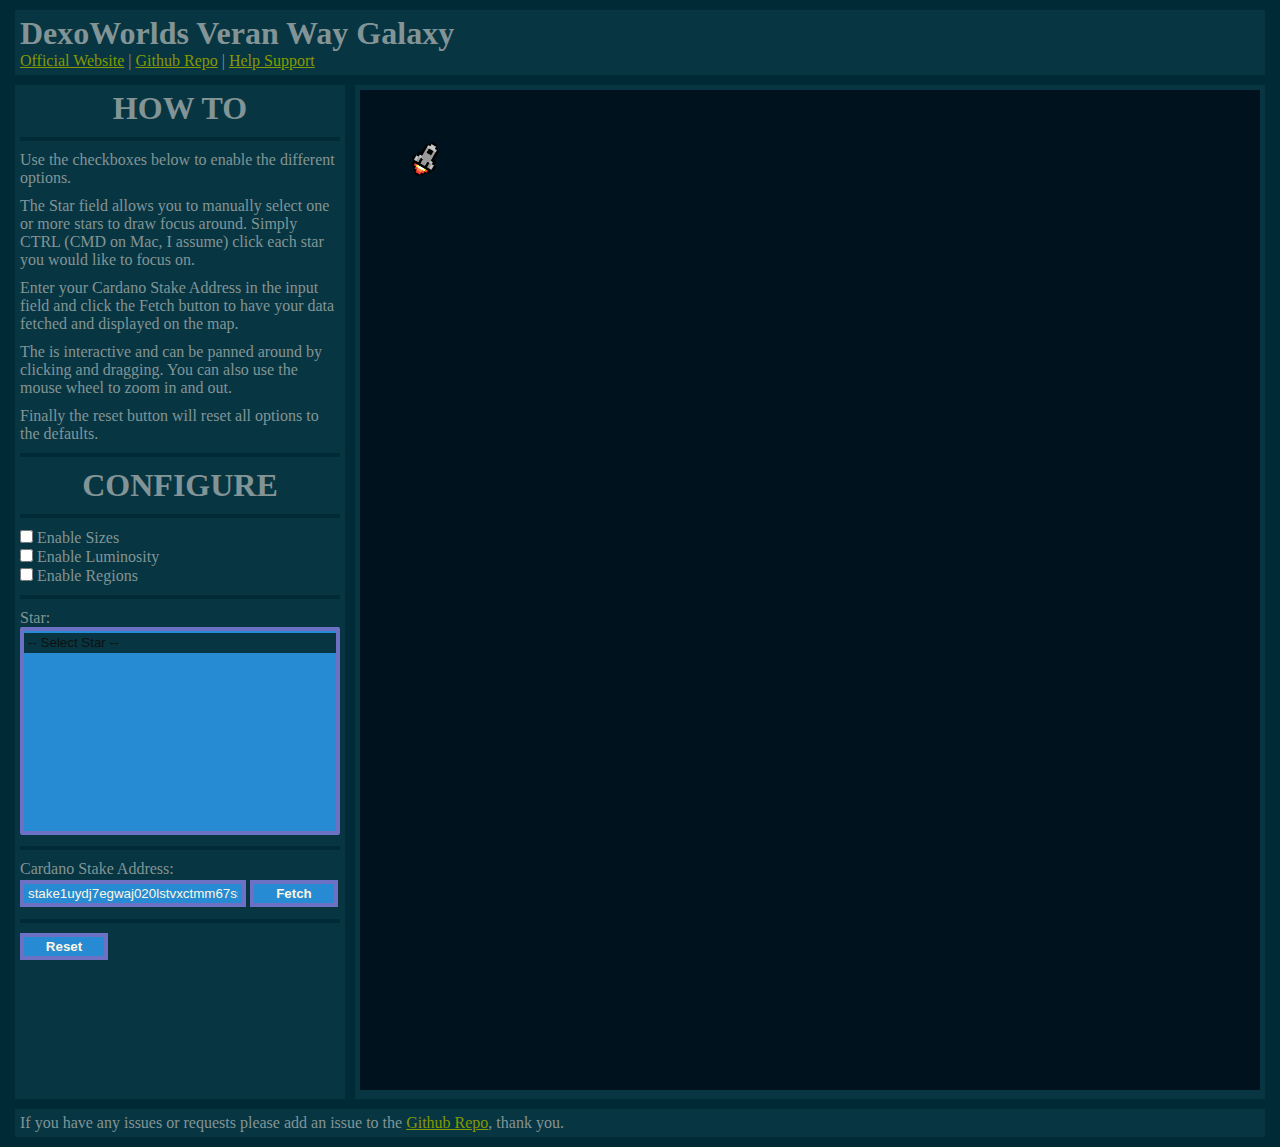
==== static/html/index.html @ 62ce7412 "Setup a cache for the stake id to not hit blockfrost as much" ====
<!DOCTYPE html>
<html>

<head>
	<meta charset="UTF-8">
	<title>DexoWorlds Veran Way Galaxy - Map</title>
	<link rel="shortcut icon" type="image/x-icon" href="/static/images/favicon.ico" />
	<link rel="stylesheet" type="text/css" href="/static/css/main.css">
</head>

<body>
	<header>
		<section>
			<h1>DexoWorlds Veran Way Galaxy</h1>
			<p>
				<a href="https://dexoworlds.com" target="_blank">Official Website</a> |
				<a href="https://github.com/nalum/dexo-map" target="_blank">Github Repo</a> |
				<a href="https://github.com/Nalum/dexo-map/blob/main/ada-address.pdf" target="_blank">Help Support</a>
			</p>
		</section>
	</header>

	<main>
		<section id="data">
			<h1>HOW TO</h1>
			<hr />
			<p>
				Use the checkboxes below to enable the different options.
			</p>
			<p>
				The Star field allows you to manually select one or more stars to draw focus around.
				Simply CTRL (CMD on Mac, I assume) click each star you would like to focus on.
			</p>
			<p>
				Enter your Cardano Stake Address in the input field and click the Fetch button
				to have your data fetched and displayed on the map.
			</p>
			<p>
				The is interactive and can be panned around by clicking and dragging.
				You can also use the mouse wheel to zoom in and out.
			</p>
			<p>
				Finally the reset button will reset all options to the defaults.
			</p>
			<hr />
			<h1>CONFIGURE</h1>
			<hr />
			<input type="checkbox" id="size" name="size" onclick="draw();" />
			<label for="size">Enable Sizes</label>
			<br />
			<input type="checkbox" id="alpha" name="alpha" onclick="draw();" />
			<label for="alpha">Enable Luminosity</label>
			<br />
			<input type="checkbox" id="regions" name="regions" onclick="draw();" />
			<label for="regions">Enable Regions</label>
			<br />
			<hr />
			<label for="star">Star:</label>
			<br />
			<select id="star" name="star" size="10" multiple onchange="draw();">
				<option selected value="0">-- Select Star --</option>
			</select>
			<br />
			<hr />
			<label for="stake-address">Cardano Stake Address:</label>
			<input type="text" id="stake-address" name="stake-address" value="stake1uydj7egwaj020lstvxctmm67ssyfkxpdcg8tqpsm9f5heug8n0gdz" />
			<button id="fetch-dexo" onclick="getStakeDexo(document.getElementById('stake-address').value);">Fetch</button>
			<br />
			<hr />
			<button id="reset" onclick="reset();">Reset</button>
		</section>
		<section id="map"><canvas id="galaxy" width="900" height="1000"></canvas></section>
	</main>

	<footer>
		<section>
			<p>
				If you have any issues or requests please add an issue to the
				<a href="https://github.com/nalum/dexo-map" target="_blank">Github Repo</a>, thank you.
			</p>
		</section>
	</footer>

	<script type="text/javascript" src="/static/javascript/main.js"></script>
</body>

</html>
---- static/css/main.css ----
/**
$base03:    #002b36;
$base02:    #073642;
$base01:    #586e75;
$base00:    #657b83;
$base0:     #839496;
$base1:     #93a1a1;
$base2:     #eee8d5;
$base3:     #fdf6e3;
$yellow:    #b58900;
$orange:    #cb4b16;
$red:       #dc322f;
$magenta:   #d33682;
$violet:    #6c71c4;
$blue:      #268bd2;
$cyan:      #2aa198;
$green:     #859900;
**/
html * {
	margin: 0;
	padding: 0;
}

::selection, ::-moz-selection {
	color: #859900;
	background-color: #002b36;
}

body {
	margin: 10px;
	background-color: #002b36;
	color: #839496;
}

a {
	color: #859900;
}

header,
main,
footer {
	width: 1250px;
	margin: 0 auto;
}

header section,
footer section {
	background-color: #073642;
	padding: 5px;
}

main {
	margin: 10px auto;
	display: grid;
	grid-template-columns: 2;
	gap: 10px;
	grid-auto-rows: minmax(100px, auto);
}

main section {
	background-color: #073642;
	padding: 5px;
}

main section#data {
	grid-column: 1;
}

main section#data hr {
	margin: 10px 0px;
	border: 2px solid #002b36;
}

main section#data h1 {
	text-align: center;
}

main section#data p {
	margin: 10px 0px;
}

main section#data button {
	background-color: #268bd2;
	border: 4px solid #6c71c4;
	color: #fdf6e3;
	padding: 2px 4px;
	cursor: pointer;
	font-weight: bolder;
	width: 88px;
}

main section#data button:disabled {
	background-color: #002b36;
	color: #dc322f;
	cursor: wait;
}

main section#data select {
	width: 100%;
}

main section#data select,
main section#data input {
	background-color: #268bd2;
	border: 4px solid #6c71c4;
	color: #fdf6e3;
}

main section#data select option,
main section#data input {
	background-color: #268bd2;
	padding: 2px 4px;
	margin: 2px 0px;
}

main section#data input#stake-address {
	width: 210px;
}

main section#data select option {
	background-color: #073642;
	cursor: pointer;
}

main section#map {
	grid-column: 2;
	width: 900px;
}

main section#map:before {
	content: "";
	position: absolute;
	width: 25px;
	height: 50px;
	margin: 50px;
	z-index: 1;
	background-image: url(/static/images/rocket.webp);
	background-repeat: no-repeat;
	background-size: 25px;
	-webkit-transform: rotate(30deg);
	-moz-transform: rotate(30deg);
	-ms-transform: rotate(30deg);
	-o-transform: rotate(30deg);
	transform: rotate(30deg);
}

main section#map canvas#galaxy {
	background-color: #00121D;
	margin: 0 auto;
	cursor: grab;
}
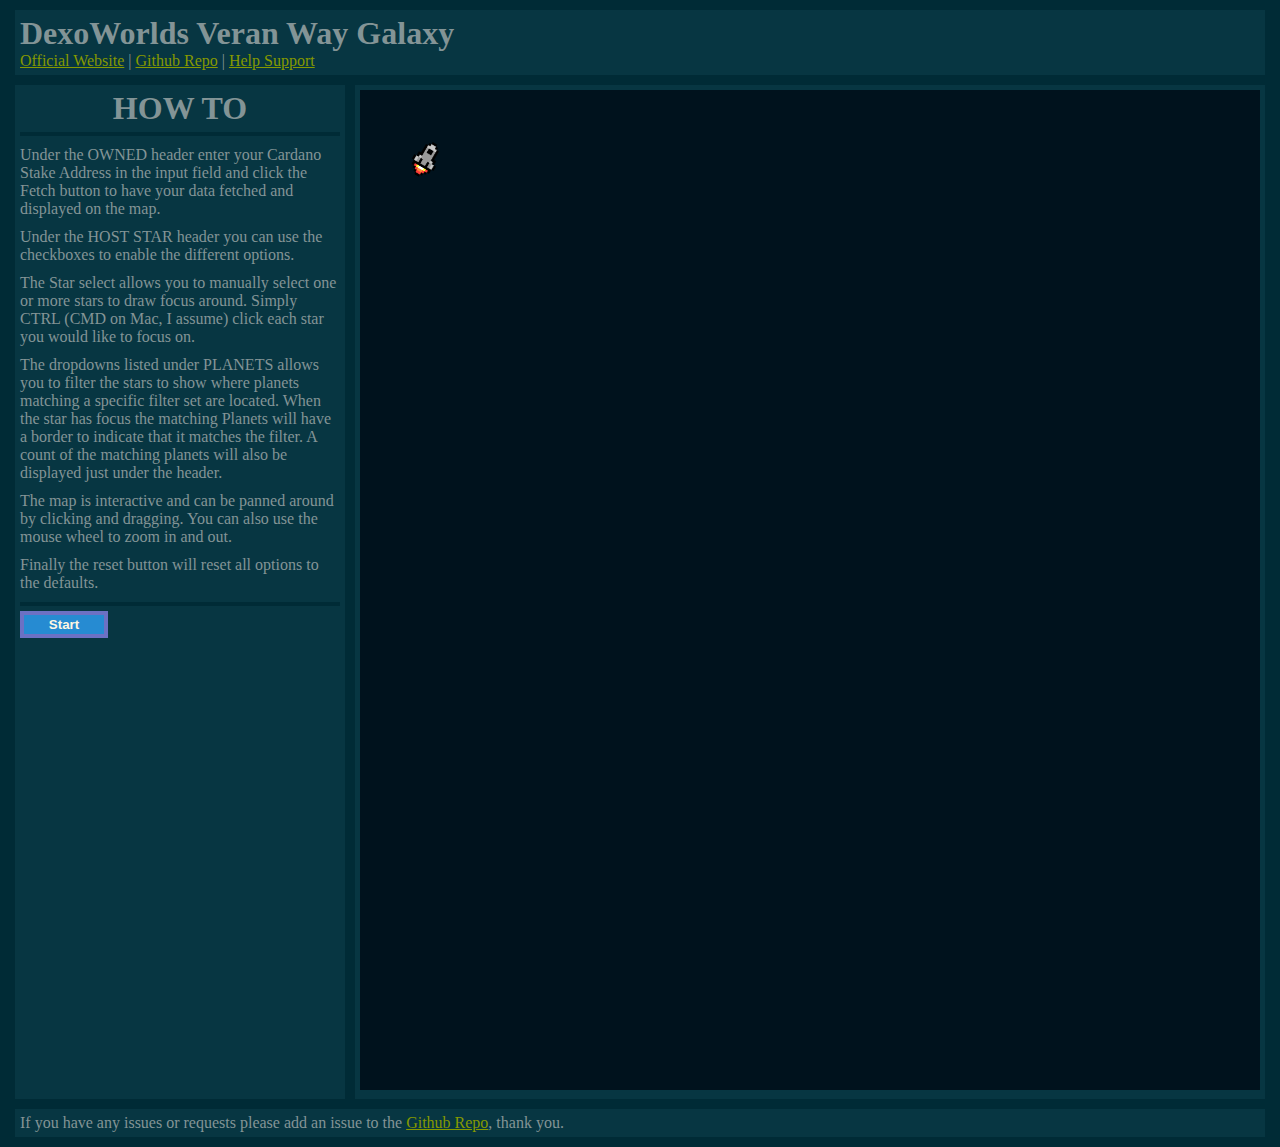
==== commit e5d38e84: "Setup planet filtering" ====
--- a/static/html/index.html
+++ b/static/html/index.html
@@ -22,52 +22,99 @@
 
 	<main>
 		<section id="data">
-			<h1>HOW TO</h1>
-			<hr />
-			<p>
-				Use the checkboxes below to enable the different options.
-			</p>
-			<p>
-				The Star field allows you to manually select one or more stars to draw focus around.
-				Simply CTRL (CMD on Mac, I assume) click each star you would like to focus on.
-			</p>
-			<p>
-				Enter your Cardano Stake Address in the input field and click the Fetch button
-				to have your data fetched and displayed on the map.
-			</p>
-			<p>
-				The is interactive and can be panned around by clicking and dragging.
-				You can also use the mouse wheel to zoom in and out.
-			</p>
-			<p>
-				Finally the reset button will reset all options to the defaults.
-			</p>
-			<hr />
-			<h1>CONFIGURE</h1>
-			<hr />
-			<input type="checkbox" id="size" name="size" onclick="draw();" />
-			<label for="size">Enable Sizes</label>
-			<br />
-			<input type="checkbox" id="alpha" name="alpha" onclick="draw();" />
-			<label for="alpha">Enable Luminosity</label>
-			<br />
-			<input type="checkbox" id="regions" name="regions" onclick="draw();" />
-			<label for="regions">Enable Regions</label>
-			<br />
-			<hr />
-			<label for="star">Star:</label>
-			<br />
-			<select id="star" name="star" size="10" multiple onchange="draw();">
-				<option selected value="0">-- Select Star --</option>
-			</select>
-			<br />
-			<hr />
-			<label for="stake-address">Cardano Stake Address:</label>
-			<input type="text" id="stake-address" name="stake-address" value="stake1uydj7egwaj020lstvxctmm67ssyfkxpdcg8tqpsm9f5heug8n0gdz" />
-			<button id="fetch-dexo" onclick="getStakeDexo(document.getElementById('stake-address').value);">Fetch</button>
-			<br />
-			<hr />
-			<button id="reset" onclick="reset();">Reset</button>
+			<section id="how-to">
+				<h1>HOW TO</h1>
+				<hr />
+				<p>
+					Under the OWNED header enter your Cardano Stake Address in the input field and click
+					the Fetch button to have your data fetched and displayed on the map.
+				</p>
+				<p>
+					Under the HOST STAR header you can use the checkboxes to enable the different options.
+				</p>
+				<p>
+					The Star select allows you to manually select one or more stars to draw focus around.
+					Simply CTRL (CMD on Mac, I assume) click each star you would like to focus on.
+				</p>
+				<p>
+					The dropdowns listed under PLANETS allows you to filter the stars to show where
+					planets matching a specific filter set are located. When the star has focus the
+					matching Planets will have a border to indicate that it matches the filter. A
+					count of the matching planets will also be displayed just under the header.
+				</p>
+				<p>
+					The map is interactive and can be panned around by clicking and dragging.
+					You can also use the mouse wheel to zoom in and out.
+				</p>
+				<p>
+					Finally the reset button will reset all options to the defaults.
+				</p>
+				<hr />
+				<button onclick="showHide()">Start</button>
+			</section>
+			<section id="form" class="hidden">
+				<h1>OWNED</h1>
+				<hr />
+				<label for="stake-address">Cardano Stake Address:</label>
+				<input type="text" id="stake-address" name="stake-address" value="stake1uydj7egwaj020lstvxctmm67ssyfkxpdcg8tqpsm9f5heug8n0gdz" />
+				<button id="fetch-dexo" onclick="getStakeDexo(document.getElementById('stake-address').value);">Fetch</button>
+				<hr />
+				<h1>HOST STARS</h1>
+				<hr />
+				<input type="checkbox" id="sizes" name="sizes" onclick="draw();" />
+				<label for="sizes">Enable Sizes</label>
+				<br />
+				<input type="checkbox" id="alpha" name="alpha" onclick="draw();" />
+				<label for="alpha">Enable Luminosity</label>
+				<br />
+				<input type="checkbox" id="regions" name="regions" onclick="draw();" />
+				<label for="regions">Enable Regions</label>
+				<br />
+				<label for="star">Star:</label>
+				<select id="star" name="star" size="10" multiple onchange="draw();"><option selected value="0">-- Select Star --</option></select>
+				<hr />
+				<h1>PLANETS</h1>
+				<hr />
+				<p>Matching Planets: <span id="planet_count">0</span></p>
+				<input type="checkbox" id="limit_owned" name="limit_owned" onclick="updateStarSelect();draw();" />
+				<label for="limit_owned">Limit to Owned</label>
+				<br />
+				<label for="bg_star_color">Background Star Color:</label>
+				<select id="bg_star_color" name="bg_star_color" onchange="updateStarSelect();draw();"><option selected value="0">-- Select Color --</option></select>
+				<br />
+				<label for="color">Color:</label>
+				<select id="color" name="color" onchange="updateStarSelect();draw();"><option selected value="0">-- Select Color --</option></select>
+				<br />
+				<label for="composition">Composition:</label>
+				<select id="composition" name="composition" onchange="updateStarSelect();draw();"><option selected value="0">-- Select Composition --</option></select>
+				<br />
+				<label for="large_satellites">Large Satellites:</label>
+				<select id="large_satellites" name="large_satellites" onchange="updateStarSelect();draw();"><option selected value="0">-- Select Large Satellites --</option></select>
+				<br />
+				<label for="life">Life:</label>
+				<select id="life" name="life" onchange="updateStarSelect();draw();"><option selected value="0">-- Select Life --</option></select>
+				<br />
+				<label for="planetary_position">Planetary Position:</label>
+				<select id="planetary_position" name="planetary_position" onchange="updateStarSelect();draw();"><option selected value="0">-- Select Planetary Position --</option></select>
+				<br />
+				<label for="research_impact">Research Impact:</label>
+				<select id="research_impact" name="research_impact" onchange="updateStarSelect();draw();"><option selected value="0">-- Select Research Impact --</option></select>
+				<br />
+				<label for="rings">Rings:</label>
+				<select id="rings" name="rings" onchange="updateStarSelect();draw();"><option selected value="0">-- Select Rings --</option></select>
+				<br />
+				<label for="rings_color">Rings Color:</label>
+				<select id="rings_color" name="rings_color" onchange="updateStarSelect();draw();"><option selected value="0">-- Select Rings Color --</option></select>
+				<br />
+				<label for="satellites">Satellites:</label>
+				<select id="satellites" name="satellites" onchange="updateStarSelect();draw();"><option selected value="0">-- Select Satellites --</option></select>
+				<br />
+				<label for="size">Size:</label>
+				<select id="size" name="size" onchange="updateStarSelect();draw();"><option selected value="0">-- Select Size --</option></select>
+				<hr />
+				<button id="reset" onclick="reset();">Reset</button>
+				<button onclick="showHide()">How To</button>
+			</section>
 		</section>
 		<section id="map"><canvas id="galaxy" width="900" height="1000"></canvas></section>
 	</main>
--- a/static/css/main.css
+++ b/static/css/main.css
@@ -24,6 +24,10 @@
 ::selection, ::-moz-selection {
 	color: #859900;
 	background-color: #002b36;
+}
+
+.hidden {
+	display: none;
 }
 
 body {
@@ -66,8 +70,13 @@
 	grid-column: 1;
 }
 
+main section#data section {
+	margin: 0;
+	padding: 0;
+}
+
 main section#data hr {
-	margin: 10px 0px;
+	margin: 5px 0px;
 	border: 2px solid #002b36;
 }
 
@@ -148,4 +157,8 @@
 	background-color: #00121D;
 	margin: 0 auto;
 	cursor: grab;
+}
+
+main section#map canvas#galaxy.grabbing {
+	cursor: grabbing;
 }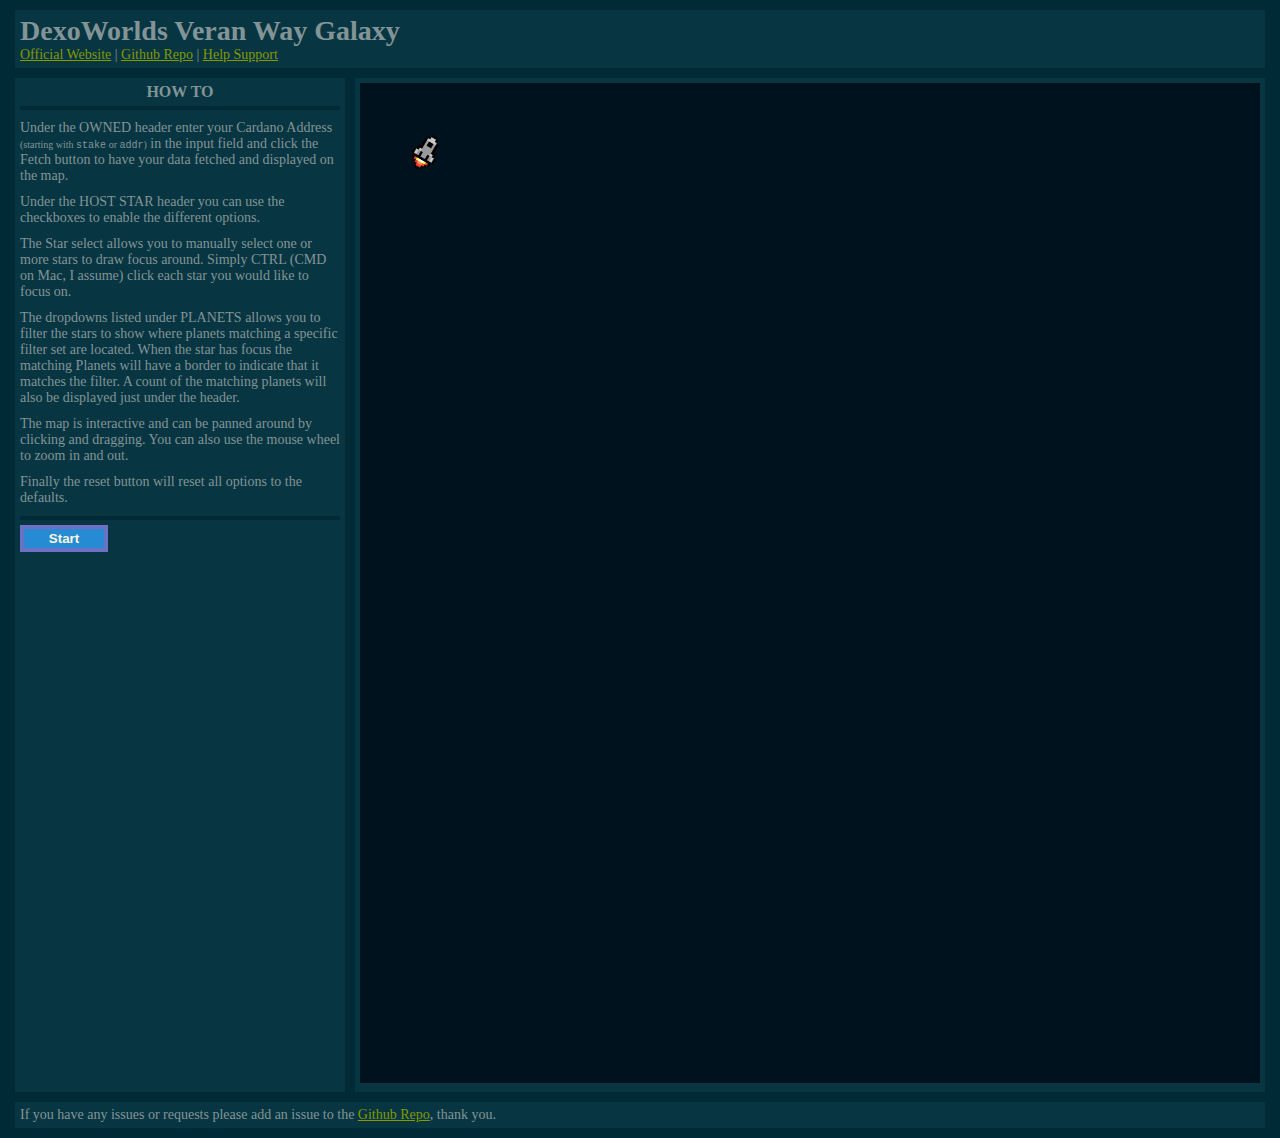
==== commit 9e0ecf7a: "Note about using either stake or addr Cardano Address and some styling updates" ====
--- a/static/html/index.html
+++ b/static/html/index.html
@@ -26,7 +26,8 @@
 				<h1>HOW TO</h1>
 				<hr />
 				<p>
-					Under the OWNED header enter your Cardano Stake Address in the input field and click
+					Under the OWNED header enter your Cardano Address <span class="note">(starting with
+					<code>stake</code> or <code>addr</code>)</span> in the input field and click
 					the Fetch button to have your data fetched and displayed on the map.
 				</p>
 				<p>
@@ -55,7 +56,7 @@
 			<section id="form" class="hidden">
 				<h1>OWNED</h1>
 				<hr />
-				<label for="stake-address">Cardano Stake Address:</label>
+				<label for="stake-address">Cardano Address: <span class="note">(starting with <code>stake</code> or <code>addr</code>)</span></label>
 				<input type="text" id="stake-address" name="stake-address" value="stake1uydj7egwaj020lstvxctmm67ssyfkxpdcg8tqpsm9f5heug8n0gdz" />
 				<button id="fetch-dexo" onclick="getStakeDexo(document.getElementById('stake-address').value);">Fetch</button>
 				<hr />
--- a/static/css/main.css
+++ b/static/css/main.css
@@ -31,9 +31,10 @@
 }
 
 body {
-	margin: 10px;
 	background-color: #002b36;
 	color: #839496;
+	font-size: 14px;
+	margin: 10px;
 }
 
 a {
@@ -75,6 +76,10 @@
 	padding: 0;
 }
 
+main section#data span.note {
+	font-size: 10px;
+}
+
 main section#data hr {
 	margin: 5px 0px;
 	border: 2px solid #002b36;
@@ -82,6 +87,7 @@
 
 main section#data h1 {
 	text-align: center;
+	font-size: 16px;
 }
 
 main section#data p {
@@ -113,6 +119,7 @@
 	background-color: #268bd2;
 	border: 4px solid #6c71c4;
 	color: #fdf6e3;
+	font-size: 12px;
 }
 
 main section#data select option,
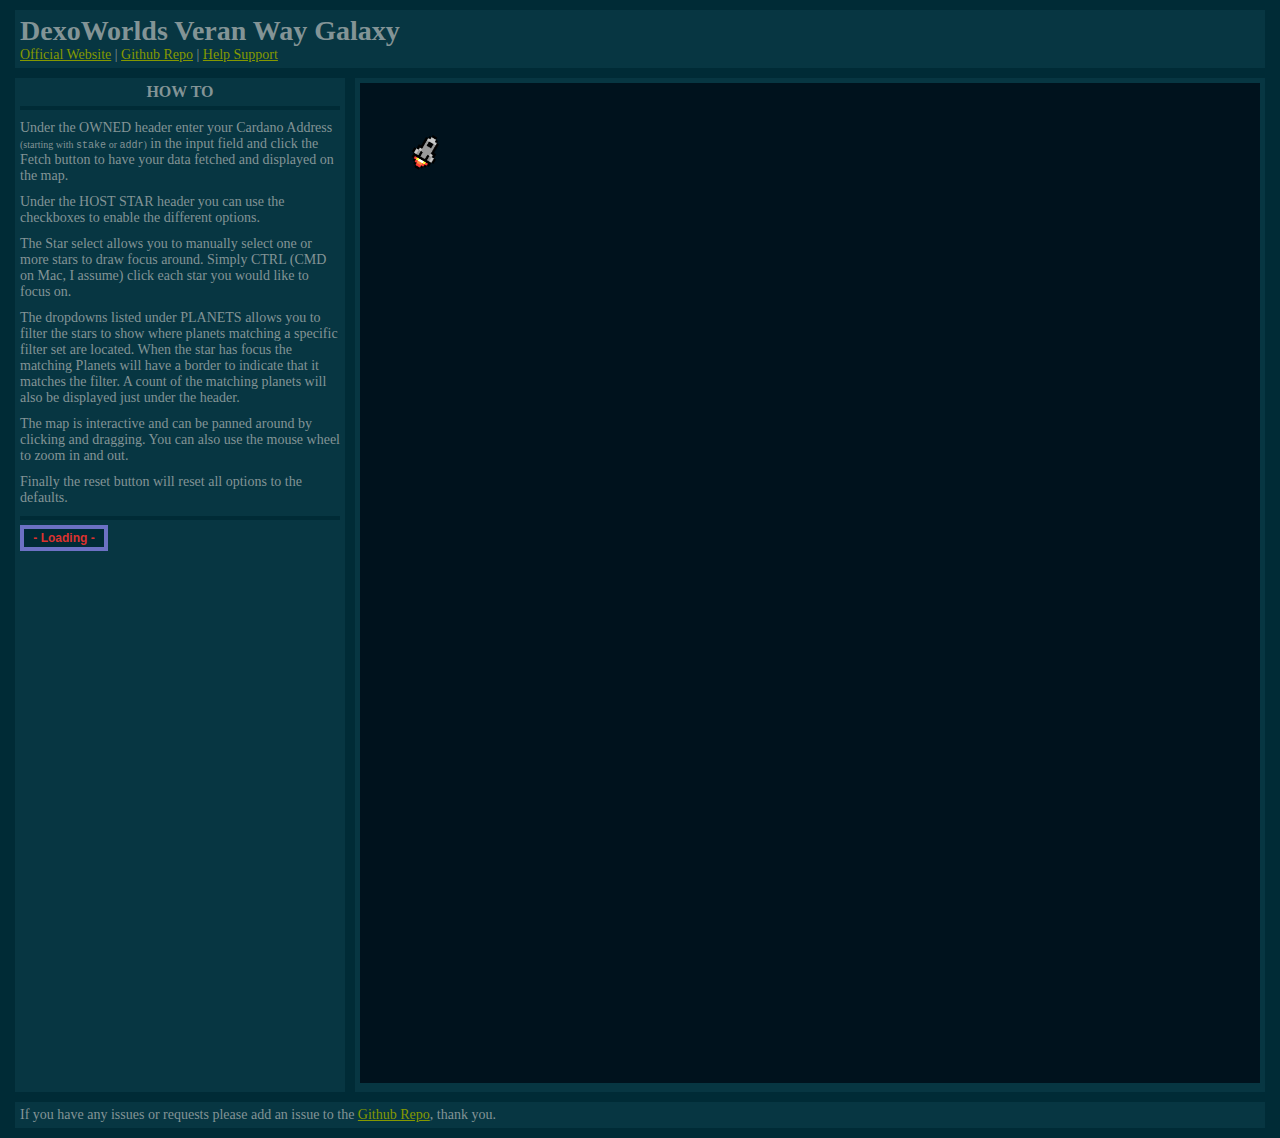
==== commit d225b377: "Small styling clean up, additional checkbox for label display and matching planet %" ====
--- a/static/html/index.html
+++ b/static/html/index.html
@@ -51,17 +51,20 @@
 					Finally the reset button will reset all options to the defaults.
 				</p>
 				<hr />
-				<button onclick="showHide()">Start</button>
+				<button disabled="true" id="start" onclick="showHide()">- Loading -</button>
 			</section>
 			<section id="form" class="hidden">
 				<h1>OWNED</h1>
 				<hr />
-				<label for="stake-address">Cardano Address: <span class="note">(starting with <code>stake</code> or <code>addr</code>)</span></label>
-				<input type="text" id="stake-address" name="stake-address" value="stake1uydj7egwaj020lstvxctmm67ssyfkxpdcg8tqpsm9f5heug8n0gdz" />
-				<button id="fetch-dexo" onclick="getStakeDexo(document.getElementById('stake-address').value);">Fetch</button>
+				<label for="cardano-address">Cardano Address: <span class="note">(starting with <code>stake</code> or <code>addr</code>)</span></label>
+				<input type="text" id="cardano-address" name="cardano-address" value="" placeholder="stakeXXX or addrXXX" />
+				<button id="fetch-dexo" onclick="getStakeDexo(document.getElementById('cardano-address').value);">Fetch</button>
 				<hr />
 				<h1>HOST STARS</h1>
 				<hr />
+				<input type="checkbox" id="names" name="names" onclick="draw();" />
+				<label for="names">Show Names</label>
+				<br />
 				<input type="checkbox" id="sizes" name="sizes" onclick="draw();" />
 				<label for="sizes">Enable Sizes</label>
 				<br />
@@ -76,42 +79,42 @@
 				<hr />
 				<h1>PLANETS</h1>
 				<hr />
-				<p>Matching Planets: <span id="planet_count">0</span></p>
+				<p>Matching Planets: <span id="planet_count">0</span>/<span id="planet_total"></span> (<span id="planet_percent">0.0000</span>%)</p>
 				<input type="checkbox" id="limit_owned" name="limit_owned" onclick="updateStarSelect();draw();" />
 				<label for="limit_owned">Limit to Owned</label>
 				<br />
 				<label for="bg_star_color">Background Star Color:</label>
-				<select id="bg_star_color" name="bg_star_color" onchange="updateStarSelect();draw();"><option selected value="0">-- Select Color --</option></select>
+				<select id="bg_star_color" name="bg_star_color" onchange="updateStarSelect();draw();"><option selected value="--">-- Select Color --</option></select>
 				<br />
 				<label for="color">Color:</label>
-				<select id="color" name="color" onchange="updateStarSelect();draw();"><option selected value="0">-- Select Color --</option></select>
+				<select id="color" name="color" onchange="updateStarSelect();draw();"><option selected value="--">-- Select Color --</option></select>
 				<br />
 				<label for="composition">Composition:</label>
-				<select id="composition" name="composition" onchange="updateStarSelect();draw();"><option selected value="0">-- Select Composition --</option></select>
+				<select id="composition" name="composition" onchange="updateStarSelect();draw();"><option selected value="--">-- Select Composition --</option></select>
 				<br />
 				<label for="large_satellites">Large Satellites:</label>
-				<select id="large_satellites" name="large_satellites" onchange="updateStarSelect();draw();"><option selected value="0">-- Select Large Satellites --</option></select>
+				<select id="large_satellites" name="large_satellites" onchange="updateStarSelect();draw();"><option selected value="--">-- Select Large Satellites --</option></select>
 				<br />
 				<label for="life">Life:</label>
-				<select id="life" name="life" onchange="updateStarSelect();draw();"><option selected value="0">-- Select Life --</option></select>
+				<select id="life" name="life" onchange="updateStarSelect();draw();"><option selected value="--">-- Select Life --</option></select>
 				<br />
 				<label for="planetary_position">Planetary Position:</label>
-				<select id="planetary_position" name="planetary_position" onchange="updateStarSelect();draw();"><option selected value="0">-- Select Planetary Position --</option></select>
+				<select id="planetary_position" name="planetary_position" onchange="updateStarSelect();draw();"><option selected value="--">-- Select Planetary Position --</option></select>
 				<br />
 				<label for="research_impact">Research Impact:</label>
-				<select id="research_impact" name="research_impact" onchange="updateStarSelect();draw();"><option selected value="0">-- Select Research Impact --</option></select>
+				<select id="research_impact" name="research_impact" onchange="updateStarSelect();draw();"><option selected value="--">-- Select Research Impact --</option></select>
 				<br />
 				<label for="rings">Rings:</label>
-				<select id="rings" name="rings" onchange="updateStarSelect();draw();"><option selected value="0">-- Select Rings --</option></select>
+				<select id="rings" name="rings" onchange="updateStarSelect();draw();"><option selected value="--">-- Select Rings --</option></select>
 				<br />
 				<label for="rings_color">Rings Color:</label>
-				<select id="rings_color" name="rings_color" onchange="updateStarSelect();draw();"><option selected value="0">-- Select Rings Color --</option></select>
+				<select id="rings_color" name="rings_color" onchange="updateStarSelect();draw();"><option selected value="--">-- Select Rings Color --</option></select>
 				<br />
 				<label for="satellites">Satellites:</label>
-				<select id="satellites" name="satellites" onchange="updateStarSelect();draw();"><option selected value="0">-- Select Satellites --</option></select>
+				<select id="satellites" name="satellites" onchange="updateStarSelect();draw();"><option selected value="--">-- Select Satellites --</option></select>
 				<br />
 				<label for="size">Size:</label>
-				<select id="size" name="size" onchange="updateStarSelect();draw();"><option selected value="0">-- Select Size --</option></select>
+				<select id="size" name="size" onchange="updateStarSelect();draw();"><option selected value="--">-- Select Size --</option></select>
 				<hr />
 				<button id="reset" onclick="reset();">Reset</button>
 				<button onclick="showHide()">How To</button>
@@ -132,4 +135,4 @@
 	<script type="text/javascript" src="/static/javascript/main.js"></script>
 </body>
 
-</html>+</html>
--- a/static/css/main.css
+++ b/static/css/main.css
@@ -101,13 +101,14 @@
 	padding: 2px 4px;
 	cursor: pointer;
 	font-weight: bolder;
+	font-size: 12px;
 	width: 88px;
 }
 
 main section#data button:disabled {
-	background-color: #002b36;
-	color: #dc322f;
-	cursor: wait;
+	background-color: #002b36 !important;
+	color: #dc322f !important;
+	cursor: wait !important;
 }
 
 main section#data select {
@@ -129,7 +130,7 @@
 	margin: 2px 0px;
 }
 
-main section#data input#stake-address {
+main section#data input#cardano-address {
 	width: 210px;
 }
 
@@ -168,4 +169,4 @@
 
 main section#map canvas#galaxy.grabbing {
 	cursor: grabbing;
-}+}
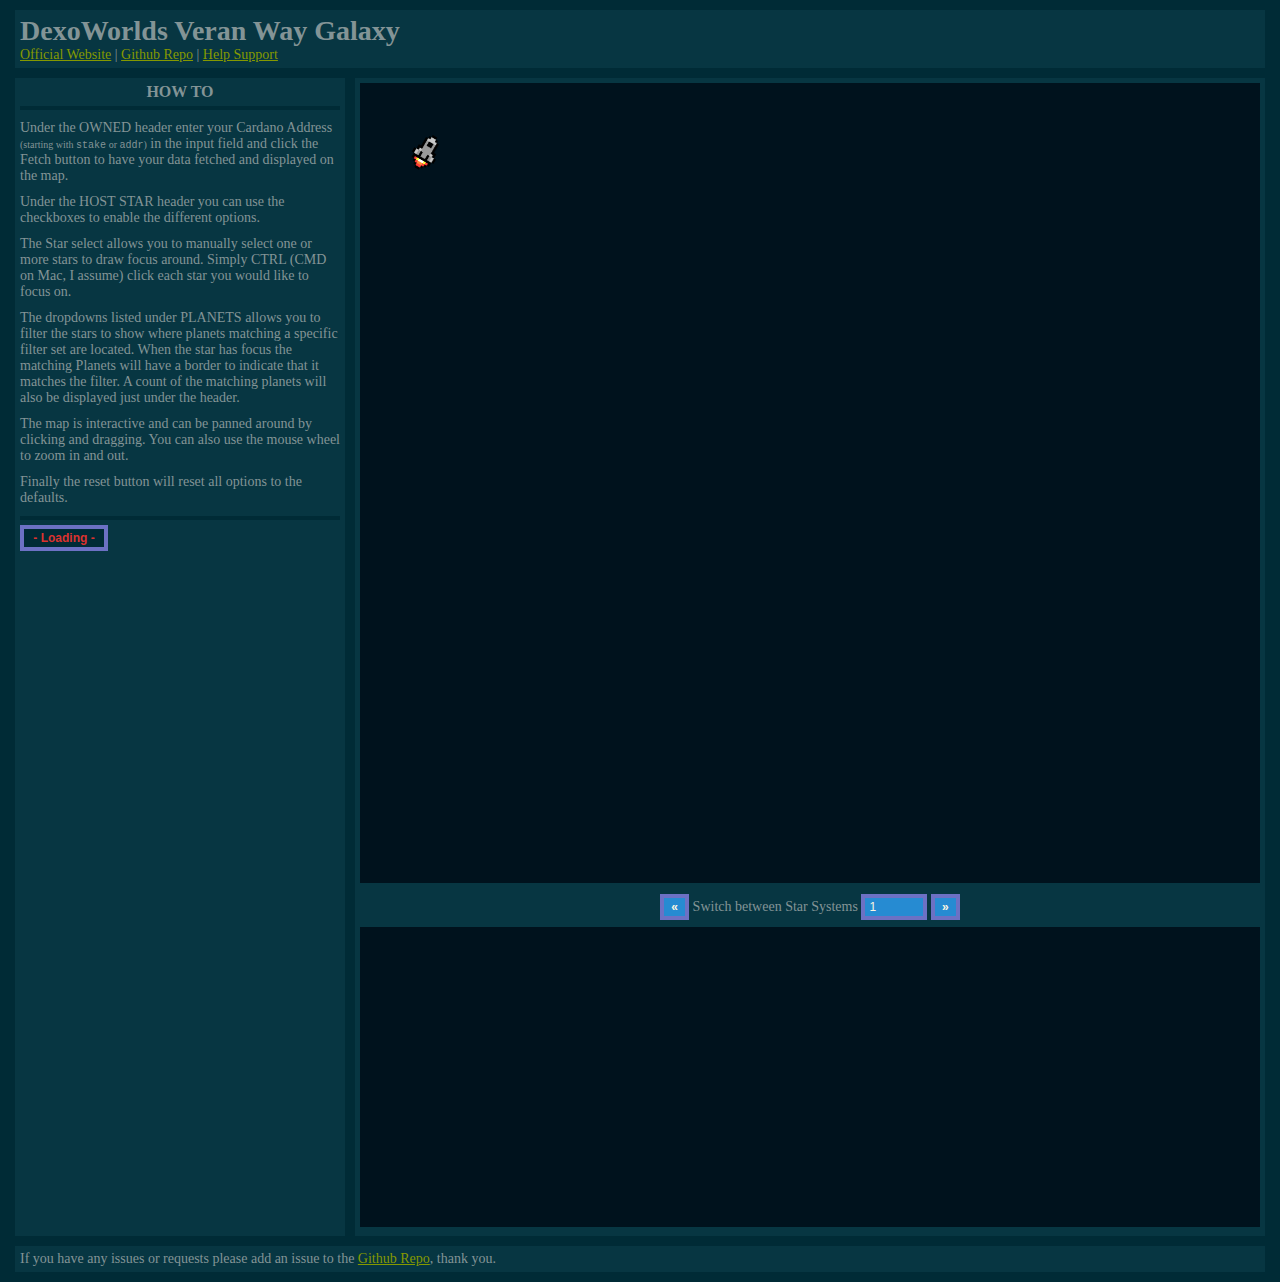
==== commit 4861a351: "Set content type based on file extension and update to show star system" ====
--- a/static/html/index.html
+++ b/static/html/index.html
@@ -62,65 +62,74 @@
 				<hr />
 				<h1>HOST STARS</h1>
 				<hr />
-				<input type="checkbox" id="names" name="names" onclick="draw();" />
+				<input type="checkbox" id="names" name="names" onclick="galaxyCtx.draw();" />
 				<label for="names">Show Names</label>
 				<br />
-				<input type="checkbox" id="sizes" name="sizes" onclick="draw();" />
+				<input type="checkbox" id="sizes" name="sizes" onclick="galaxyCtx.draw();" />
 				<label for="sizes">Enable Sizes</label>
 				<br />
-				<input type="checkbox" id="alpha" name="alpha" onclick="draw();" />
+				<input type="checkbox" id="alpha" name="alpha" onclick="galaxyCtx.draw();" />
 				<label for="alpha">Enable Luminosity</label>
 				<br />
-				<input type="checkbox" id="regions" name="regions" onclick="draw();" />
+				<input type="checkbox" id="regions" name="regions" onclick="galaxyCtx.draw();" />
 				<label for="regions">Enable Regions</label>
 				<br />
 				<label for="star">Star:</label>
-				<select id="star" name="star" size="10" multiple onchange="draw();"><option selected value="0">-- Select Star --</option></select>
+				<select id="star" name="star" size="10" multiple onchange="galaxyCtx.draw();"><option selected value="0">-- Select Star --</option></select>
 				<hr />
 				<h1>PLANETS</h1>
 				<hr />
 				<p>Matching Planets: <span id="planet_count">0</span>/<span id="planet_total"></span> (<span id="planet_percent">0.0000</span>%)</p>
-				<input type="checkbox" id="limit_owned" name="limit_owned" onclick="updateStarSelect();draw();" />
+				<input type="checkbox" id="limit_owned" name="limit_owned" onclick="updateStarSelect();galaxyCtx.draw();" />
 				<label for="limit_owned">Limit to Owned</label>
 				<br />
 				<label for="bg_star_color">Background Star Color:</label>
-				<select id="bg_star_color" name="bg_star_color" onchange="updateStarSelect();draw();"><option selected value="--">-- Select Color --</option></select>
+				<select id="bg_star_color" name="bg_star_color" onchange="updateStarSelect();galaxyCtx.draw();"><option selected value="--">-- Select Color --</option></select>
 				<br />
 				<label for="color">Color:</label>
-				<select id="color" name="color" onchange="updateStarSelect();draw();"><option selected value="--">-- Select Color --</option></select>
+				<select id="color" name="color" onchange="updateStarSelect();galaxyCtx.draw();"><option selected value="--">-- Select Color --</option></select>
 				<br />
 				<label for="composition">Composition:</label>
-				<select id="composition" name="composition" onchange="updateStarSelect();draw();"><option selected value="--">-- Select Composition --</option></select>
+				<select id="composition" name="composition" onchange="updateStarSelect();galaxyCtx.draw();"><option selected value="--">-- Select Composition --</option></select>
 				<br />
 				<label for="large_satellites">Large Satellites:</label>
-				<select id="large_satellites" name="large_satellites" onchange="updateStarSelect();draw();"><option selected value="--">-- Select Large Satellites --</option></select>
+				<select id="large_satellites" name="large_satellites" onchange="updateStarSelect();galaxyCtx.draw();"><option selected value="--">-- Select Large Satellites --</option></select>
 				<br />
 				<label for="life">Life:</label>
-				<select id="life" name="life" onchange="updateStarSelect();draw();"><option selected value="--">-- Select Life --</option></select>
+				<select id="life" name="life" onchange="updateStarSelect();galaxyCtx.draw();"><option selected value="--">-- Select Life --</option></select>
 				<br />
 				<label for="planetary_position">Planetary Position:</label>
-				<select id="planetary_position" name="planetary_position" onchange="updateStarSelect();draw();"><option selected value="--">-- Select Planetary Position --</option></select>
+				<select id="planetary_position" name="planetary_position" onchange="updateStarSelect();galaxyCtx.draw();"><option selected value="--">-- Select Planetary Position --</option></select>
 				<br />
 				<label for="research_impact">Research Impact:</label>
-				<select id="research_impact" name="research_impact" onchange="updateStarSelect();draw();"><option selected value="--">-- Select Research Impact --</option></select>
+				<select id="research_impact" name="research_impact" onchange="updateStarSelect();galaxyCtx.draw();"><option selected value="--">-- Select Research Impact --</option></select>
 				<br />
 				<label for="rings">Rings:</label>
-				<select id="rings" name="rings" onchange="updateStarSelect();draw();"><option selected value="--">-- Select Rings --</option></select>
+				<select id="rings" name="rings" onchange="updateStarSelect();galaxyCtx.draw();"><option selected value="--">-- Select Rings --</option></select>
 				<br />
 				<label for="rings_color">Rings Color:</label>
-				<select id="rings_color" name="rings_color" onchange="updateStarSelect();draw();"><option selected value="--">-- Select Rings Color --</option></select>
+				<select id="rings_color" name="rings_color" onchange="updateStarSelect();galaxyCtx.draw();"><option selected value="--">-- Select Rings Color --</option></select>
 				<br />
 				<label for="satellites">Satellites:</label>
-				<select id="satellites" name="satellites" onchange="updateStarSelect();draw();"><option selected value="--">-- Select Satellites --</option></select>
+				<select id="satellites" name="satellites" onchange="updateStarSelect();galaxyCtx.draw();"><option selected value="--">-- Select Satellites --</option></select>
 				<br />
 				<label for="size">Size:</label>
-				<select id="size" name="size" onchange="updateStarSelect();draw();"><option selected value="--">-- Select Size --</option></select>
+				<select id="size" name="size" onchange="updateStarSelect();galaxyCtx.draw();"><option selected value="--">-- Select Size --</option></select>
 				<hr />
 				<button id="reset" onclick="reset();">Reset</button>
 				<button onclick="showHide()">How To</button>
 			</section>
 		</section>
-		<section id="map"><canvas id="galaxy" width="900" height="1000"></canvas></section>
+		<section id="map">
+			<canvas id="galaxy" width="900" height="800"></canvas>
+			<section id="system_controls">
+				<button id="previous" onclick="that = document.getElementById('star_system_id'); that.stepDown();starSystem = stars[that.value];setStarSelect(that.value);starCtx.draw();">&laquo;</button>
+				Switch between Star Systems
+				<input type="number" id="star_system_id" min="1" max="2500" value="1" onchange="starSystem = stars[this.value];setStarSelect(this.value);starCtx.draw();" />
+				<button id="next" onclick="that = document.getElementById('star_system_id'); that.stepUp();starSystem = stars[that.value];setStarSelect(that.value);starCtx.draw();">&raquo;</button>
+			</section>
+			<canvas id="star_system" width="900" height="300"></canvas>
+		</section>
 	</main>
 
 	<footer>
@@ -132,6 +141,7 @@
 		</section>
 	</footer>
 
+	<script type="text/javascript" src="/static/javascript/starSystem.js"></script>
 	<script type="text/javascript" src="/static/javascript/main.js"></script>
 </body>
 
--- a/static/css/main.css
+++ b/static/css/main.css
@@ -94,7 +94,7 @@
 	margin: 10px 0px;
 }
 
-main section#data button {
+main section button {
 	background-color: #268bd2;
 	border: 4px solid #6c71c4;
 	color: #fdf6e3;
@@ -105,29 +105,37 @@
 	width: 88px;
 }
 
-main section#data button:disabled {
+main section button:disabled {
 	background-color: #002b36 !important;
 	color: #dc322f !important;
 	cursor: wait !important;
+}
+
+main section#map button {
+	width: 29px;
 }
 
 main section#data select {
 	width: 100%;
 }
 
-main section#data select,
-main section#data input {
+main section select,
+main section input {
 	background-color: #268bd2;
 	border: 4px solid #6c71c4;
 	color: #fdf6e3;
 	font-size: 12px;
 }
 
-main section#data select option,
-main section#data input {
+main section select option,
+main section input {
 	background-color: #268bd2;
 	padding: 2px 4px;
 	margin: 2px 0px;
+}
+
+main section#map input#star_system_id {
+	width: 50px;
 }
 
 main section#data input#cardano-address {
@@ -142,6 +150,25 @@
 main section#map {
 	grid-column: 2;
 	width: 900px;
+}
+
+main section#map section#system_controls {
+	margin: 0 auto;
+	width: max-content;
+}
+
+main section#map span#star_name {
+	position: absolute;
+	margin: 5px;
+	padding: 5px;
+	border: 4px solid #002b36;
+	font-size: 12px;
+	background-color: #073642;
+	color: #859900;
+}
+
+main section#map span#star_name strong {
+	color: #268bd2;
 }
 
 main section#map:before {
@@ -161,12 +188,12 @@
 	transform: rotate(30deg);
 }
 
-main section#map canvas#galaxy {
+main section#map canvas {
 	background-color: #00121D;
 	margin: 0 auto;
 	cursor: grab;
 }
 
-main section#map canvas#galaxy.grabbing {
+main section#map canvas.grabbing {
 	cursor: grabbing;
 }
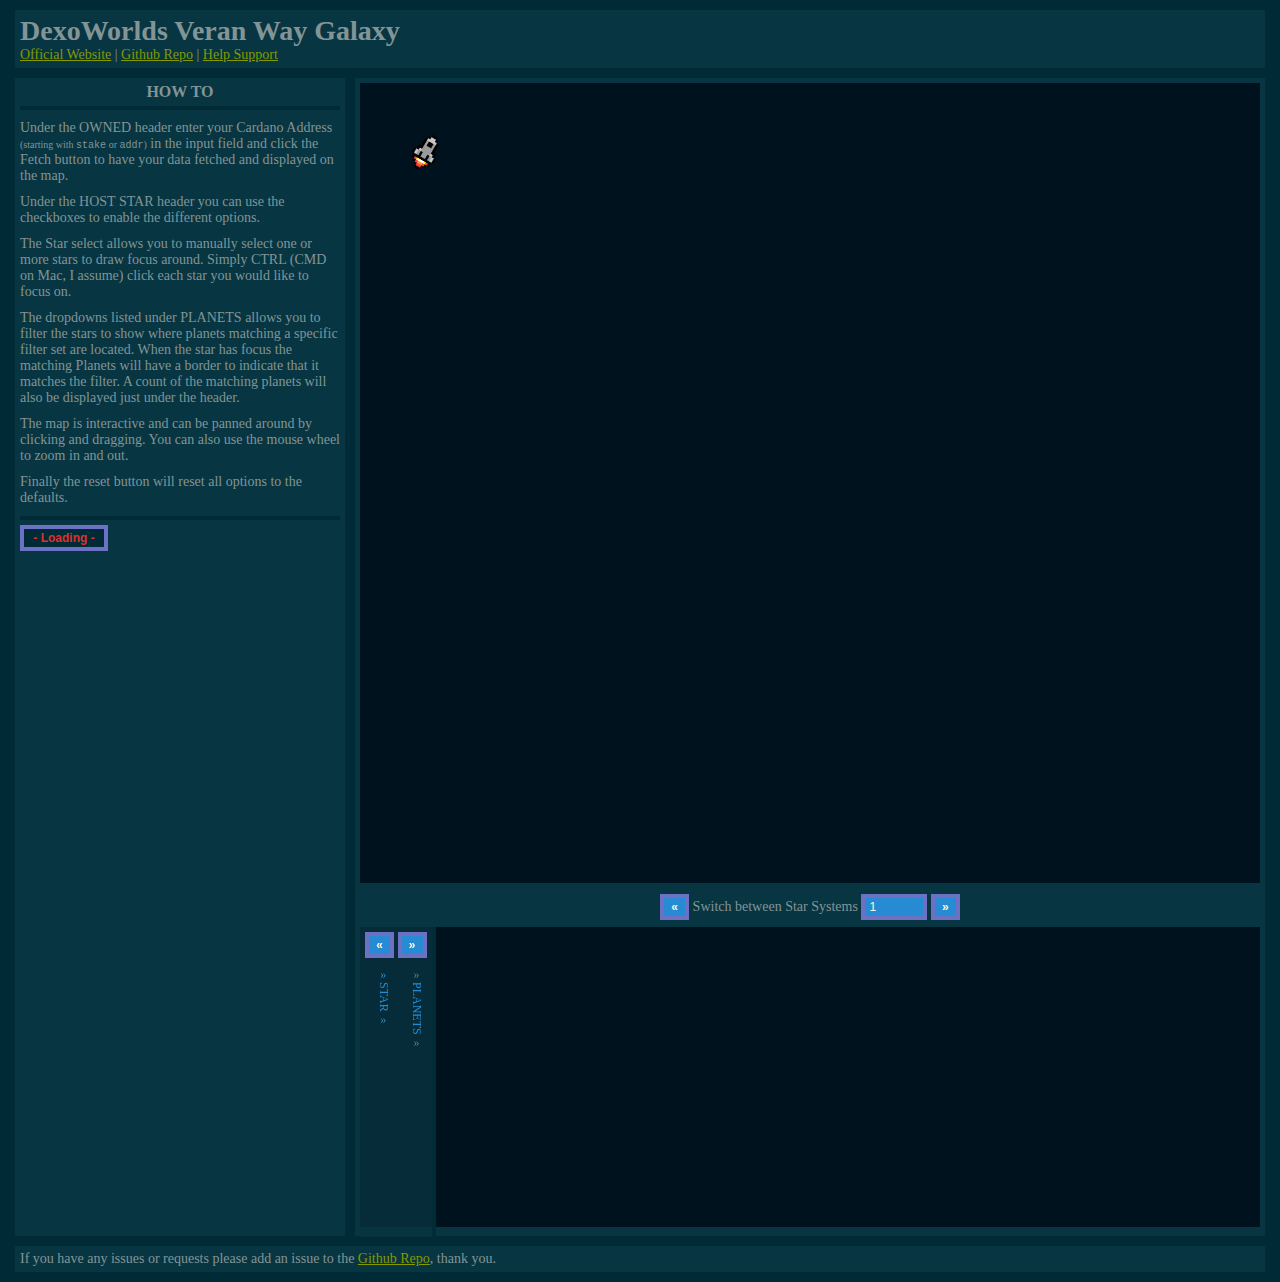
==== commit 52387173: "Refactor code, move data into html out of the canvas image" ====
--- a/static/html/index.html
+++ b/static/html/index.html
@@ -128,6 +128,54 @@
 				<input type="number" id="star_system_id" min="1" max="2500" value="1" onchange="starSystem = stars[this.value];setStarSelect(this.value);starCtx.draw();" />
 				<button id="next" onclick="that = document.getElementById('star_system_id'); that.stepUp();starSystem = stars[that.value];setStarSelect(that.value);starCtx.draw();">&raquo;</button>
 			</section>
+			<div id="system_data">
+				<div id="nav">
+					<button id="system_previous" onclick="systemPrevious();">&laquo;</button>
+					<button id="system_next" onclick="systemNext();">&raquo;</button>
+				</div>
+				<div id="star_data" class="hidden">
+					<img src="https://ipfs.dexoworlds.com/ipfs/QmRgJH1Pxz6fcniExmbY9UMHkxyuw2iVH9ZNofNubFE7rd" id="star_image" width="100" height="100"/>
+					<p>Name: <span id="star_id"></span><span id="star_name"></span></p>
+					<p>No. Planets: <span id="star_no_planets"></span></p>
+					<p>Effective Temperature: <span id="star_effective_temperature"></span></p>
+					<p>Luminosity: <span id="star_luminosity"></span></p>
+					<p>Mass: <span id="star_mass"></span></p>
+					<p>Quadrant: <span id="star_quadrant"></span></p>
+					<p>Region: <span id="star_region"></span></p>
+					<p>Sector: <span id="star_sector"></span></p>
+					<p>Spectral Type: <span id="star_spectral_type"></span></p>
+					<p>Color: <span id="star_color"></span></p>
+					<p>Habitable Zone: <span id="star_habitable_zone"></span></p>
+					<p>Longitude: <span id="star_longitude"></span></p>
+					<p>Radial Distance: <span id="star_radial_distance"></span></p>
+					<p>Radius: <span id="star_radius"></span></p>
+				</div>
+				<div id="show_hide_star_data" onclick="togglePanel(this, document.getElementById('show_hide_planet_data'), document.getElementById('star_data'), document.getElementById('planet_data'));">
+					<span class="icon">&raquo;</span>
+					<span class="rotate">STAR</span>
+					<span class="icon">&raquo;</span>
+				</div>
+				<div id="planet_data" class="hidden">
+					<img src="https://ipfs.dexoworlds.com/ipfs/QmRgJH1Pxz6fcniExmbY9UMHkxyuw2iVH9ZNofNubFE7rd" id="planet_image" width="100" height="100"/>
+					<p>Name: <span id="planet_id"></span><span id="planet_name"></span></p>
+					<p>Research Impact: <span id="planet_research_impact"></span></p>
+					<p>Life: <span id="planet_life"></span></p>
+					<p>Size: <span id="planet_size"></span></p>
+					<p>Background Star Color: <span id="planet_background_star_color"></span></p>
+					<p>Color: <span id="planet_color"></span></p>
+					<p>Composition: <span id="planet_composition"></span></p>
+					<p>Rings: <span id="planet_rings"></span></p>
+					<p>Satellites: <span id="planet_satellites"></span></p>
+					<p>Large Satellites: <span id="planet_large_satellites"></span></p>
+					<p>Semimajor Axis: <span id="planet_semimajor_axis"></span></p>
+					<p>Planetary Position: <span id="planet_planetary_position"></span></p>
+				</div>
+				<div id="show_hide_planet_data" onclick="togglePanel(this, document.getElementById('show_hide_star_data'), document.getElementById('planet_data'), document.getElementById('star_data'));">
+					<span class="icon">&raquo;</span>
+					<span class="rotate">PLANETS</span>
+					<span class="icon">&raquo;</span>
+				</div>
+			</div>
 			<canvas id="star_system" width="900" height="300"></canvas>
 		</section>
 	</main>
--- a/static/css/main.css
+++ b/static/css/main.css
@@ -57,8 +57,8 @@
 main {
 	margin: 10px auto;
 	display: grid;
+	gap: 10px;
 	grid-template-columns: 2;
-	gap: 10px;
 	grid-auto-rows: minmax(100px, auto);
 }
 
@@ -157,18 +157,79 @@
 	width: max-content;
 }
 
-main section#map span#star_name {
+main section#map div#system_data {
+	display: grid;
+	gap: 5px;
+	grid-template-columns: 5;
+	grid-template-rows: 30px 260px;
 	position: absolute;
-	margin: 5px;
+	margin: 0;
 	padding: 5px;
-	border: 4px solid #002b36;
-	font-size: 12px;
-	background-color: #073642;
+	border-right: 4px solid rgba(0, 43, 54, .75);
+	background-color: rgba(7, 54, 66, .75);
+	height: 300px;
+}
+
+main section#map div#system_data div#nav {
+	height: 30px;
+	grid-column-start: 1;
+	grid-column-end: 5;
+}
+
+main section#map div#system_data div#star_data {
+	font-size: 12px;
+	color: #268bd2;
+	min-width: 300px;
+	grid-column: 1;
+}
+
+main section#map div#system_data div#planet_data {
+	font-size: 12px;
+	color: #268bd2;
+	min-width: 300px;
+	grid-column: 3;
+}
+
+main section#map div#system_data div#star_data img,
+main section#map div#system_data div#planet_data img {
+	float: right;
+}
+
+main section#map div#system_data div#show_hide_star_data {
+	grid-column: 2;
+}
+
+main section#map div#system_data div#show_hide_planet_data {
+	grid-column: 4;
+}
+
+main section#map div#system_data div#show_hide_star_data,
+main section#map div#system_data div#show_hide_planet_data {
+	display: inline;
+	vertical-align: middle;
+	font-size: 12px;
+	color: #268bd2;
+	width: 20px;
+	text-align: center;
+	cursor: pointer;
+}
+
+main section#map div#system_data div span.rotate {
+	display: inline;
+	writing-mode: sideways-rl;
+	vertical-align: middle;
+	text-transform: uppercase;
+}
+
+main section#map div#system_data p {
+	margin: 2px;
+}
+
+main section#map div#system_data p span {
 	color: #859900;
-}
-
-main section#map span#star_name strong {
-	color: #268bd2;
+	float: right;
+	margin: 0px 2px;
+	text-transform: capitalize;
 }
 
 main section#map:before {
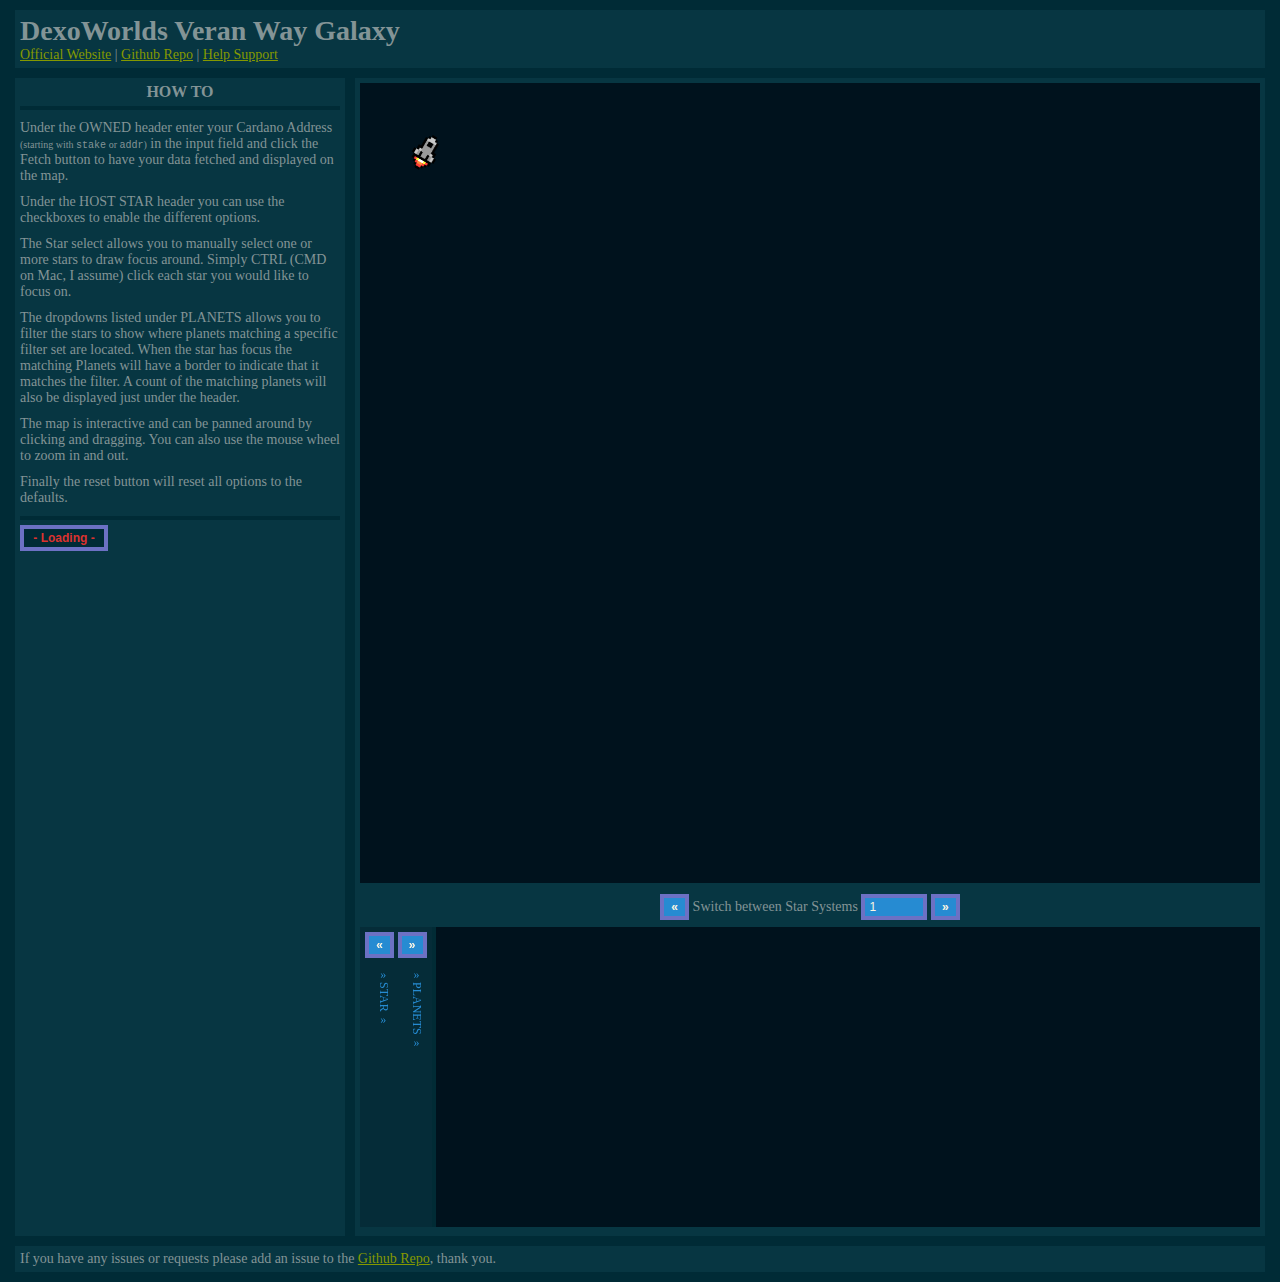
==== commit c5b81ad4: "Allow filtering based on Star stats" ====
--- a/static/html/index.html
+++ b/static/html/index.html
@@ -22,7 +22,7 @@
 
 	<main>
 		<section id="data">
-			<section id="how-to">
+			<section id="how_to">
 				<h1>HOW TO</h1>
 				<hr />
 				<p>
@@ -54,68 +54,111 @@
 				<button disabled="true" id="start" onclick="showHide()">- Loading -</button>
 			</section>
 			<section id="form" class="hidden">
-				<h1>OWNED</h1>
-				<hr />
-				<label for="cardano-address">Cardano Address: <span class="note">(starting with <code>stake</code> or <code>addr</code>)</span></label>
-				<input type="text" id="cardano-address" name="cardano-address" value="" placeholder="stakeXXX or addrXXX" />
-				<button id="fetch-dexo" onclick="getStakeDexo(document.getElementById('cardano-address').value);">Fetch</button>
-				<hr />
-				<h1>HOST STARS</h1>
-				<hr />
-				<input type="checkbox" id="names" name="names" onclick="galaxyCtx.draw();" />
-				<label for="names">Show Names</label>
-				<br />
-				<input type="checkbox" id="sizes" name="sizes" onclick="galaxyCtx.draw();" />
-				<label for="sizes">Enable Sizes</label>
-				<br />
-				<input type="checkbox" id="alpha" name="alpha" onclick="galaxyCtx.draw();" />
-				<label for="alpha">Enable Luminosity</label>
-				<br />
-				<input type="checkbox" id="regions" name="regions" onclick="galaxyCtx.draw();" />
-				<label for="regions">Enable Regions</label>
-				<br />
-				<label for="star">Star:</label>
-				<select id="star" name="star" size="10" multiple onchange="galaxyCtx.draw();"><option selected value="0">-- Select Star --</option></select>
-				<hr />
-				<h1>PLANETS</h1>
-				<hr />
-				<p>Matching Planets: <span id="planet_count">0</span>/<span id="planet_total"></span> (<span id="planet_percent">0.0000</span>%)</p>
-				<input type="checkbox" id="limit_owned" name="limit_owned" onclick="updateStarSelect();galaxyCtx.draw();" />
-				<label for="limit_owned">Limit to Owned</label>
-				<br />
-				<label for="bg_star_color">Background Star Color:</label>
-				<select id="bg_star_color" name="bg_star_color" onchange="updateStarSelect();galaxyCtx.draw();"><option selected value="--">-- Select Color --</option></select>
-				<br />
-				<label for="color">Color:</label>
-				<select id="color" name="color" onchange="updateStarSelect();galaxyCtx.draw();"><option selected value="--">-- Select Color --</option></select>
-				<br />
-				<label for="composition">Composition:</label>
-				<select id="composition" name="composition" onchange="updateStarSelect();galaxyCtx.draw();"><option selected value="--">-- Select Composition --</option></select>
-				<br />
-				<label for="large_satellites">Large Satellites:</label>
-				<select id="large_satellites" name="large_satellites" onchange="updateStarSelect();galaxyCtx.draw();"><option selected value="--">-- Select Large Satellites --</option></select>
-				<br />
-				<label for="life">Life:</label>
-				<select id="life" name="life" onchange="updateStarSelect();galaxyCtx.draw();"><option selected value="--">-- Select Life --</option></select>
-				<br />
-				<label for="planetary_position">Planetary Position:</label>
-				<select id="planetary_position" name="planetary_position" onchange="updateStarSelect();galaxyCtx.draw();"><option selected value="--">-- Select Planetary Position --</option></select>
-				<br />
-				<label for="research_impact">Research Impact:</label>
-				<select id="research_impact" name="research_impact" onchange="updateStarSelect();galaxyCtx.draw();"><option selected value="--">-- Select Research Impact --</option></select>
-				<br />
-				<label for="rings">Rings:</label>
-				<select id="rings" name="rings" onchange="updateStarSelect();galaxyCtx.draw();"><option selected value="--">-- Select Rings --</option></select>
-				<br />
-				<label for="rings_color">Rings Color:</label>
-				<select id="rings_color" name="rings_color" onchange="updateStarSelect();galaxyCtx.draw();"><option selected value="--">-- Select Rings Color --</option></select>
-				<br />
-				<label for="satellites">Satellites:</label>
-				<select id="satellites" name="satellites" onchange="updateStarSelect();galaxyCtx.draw();"><option selected value="--">-- Select Satellites --</option></select>
-				<br />
-				<label for="size">Size:</label>
-				<select id="size" name="size" onchange="updateStarSelect();galaxyCtx.draw();"><option selected value="--">-- Select Size --</option></select>
-				<hr />
+				<h1 id="filter_fetch_header" onclick="showHideFilters(this);" data-target="filter_fetch"><span class="icon rotate">&laquo;</span> OWNED <span class="icon rotate">&laquo;</span></h1>
+				<hr />
+				<div id="filter_fetch_container">
+					<label for="filter_fetch_cardano_address">Cardano Address: <span class="note">(starting with <code>stake</code> or <code>addr</code>)</span></label>
+					<input type="text" id="filter_fetch_cardano_address" name="filter_fetch_cardano_address" value="" placeholder="stakeXXX or addrXXX" />
+					<button id="fetch-dexo" onclick="getStakeDexo(document.getElementById('filter_fetch_cardano_address').value);">Fetch</button>
+					<hr />
+				</div>
+				<h1 id="filter_star_header" onclick="showHideFilters(this);" data-target="filter_star"><span class="icon rotate">&raquo;</span> HOST STARS <span class="icon rotate">&raquo;</span></h1>
+				<hr />
+				<div id="filter_star_container" class="hidden">
+					<input type="checkbox" id="filter_star_labels" name="filter_star_labels" onclick="galaxyCtx.draw();" />
+					<label for="filter_star_labels">Show Labels</label>
+					<br />
+					<input type="checkbox" id="filter_star_sizes" name="filter_star_sizes" onclick="galaxyCtx.draw();" />
+					<label for="filter_star_sizes">Enable Sizes</label>
+					<br />
+					<input type="checkbox" id="filter_star_alpha" name="filter_star_alpha" onclick="galaxyCtx.draw();" />
+					<label for="filter_star_alpha">Enable Luminosity</label>
+					<br />
+					<input type="checkbox" id="filter_star_regions" name="filter_star_regions" onclick="galaxyCtx.draw();" />
+					<label for="filter_star_regions">Enable Regions</label>
+					<br />
+					<input type="checkbox" id="filter_star_limit_owned_in_system" name="filter_star_limit_owned_in_system" onclick="document.getElementById('filter_star_limit_owned_system').checked=false;updateStarSelect();galaxyCtx.draw();" />
+					<label for="filter_star_limit_owned_in_system">Limit Owned In System</label>
+					<br />
+					<input type="checkbox" id="filter_star_limit_owned_system" name="filter_star_limit_owned_system" onclick="document.getElementById('filter_star_limit_owned_in_system').checked=false;updateStarSelect();galaxyCtx.draw();" />
+					<label for="filter_star_limit_owned_system">Limit Owned System</label>
+					<br />
+					<label for="filter_star_star">Star:</label>
+					<select id="filter_star_star" name="filter_star_star" size="10" multiple onchange="galaxyCtx.draw();"><option selected value="0">-- Select Star --</option></select>
+					<br />
+					<p>Matching Stars: <span id="filter_star_count">0</span>/<span id="filter_star_total"></span> (<span id="filter_star_percent">0.0000</span>%)</p>
+					<label for="filter_star_spectral_type">Spectral Type:</label>
+					<select id="filter_star_spectral_type" name="filter_star_spectral_type" onchange="updateStarSelect();galaxyCtx.draw();"><option selected value="--">-- Select Spectral Type --</option></select>
+					<br />
+					<label for="filter_star_color">Star Color:</label>
+					<select id="filter_star_color" name="filter_star_color" onchange="updateStarSelect();galaxyCtx.draw();"><option selected value="--">-- Select Star Color --</option></select>
+					<br />
+					<label for="filter_star_effective_temperature">Effective Temperature:</label>
+					<select id="filter_star_effective_temperature" name="filter_star_effective_temperature" onchange="updateStarSelect();galaxyCtx.draw();"><option selected value="--">-- Select Effective Temperature --</option></select>
+					<br />
+					<label for="filter_star_region">Region:</label>
+					<select id="filter_star_region" name="filter_star_region" onchange="updateStarSelect();galaxyCtx.draw();"><option selected value="--">-- Select Region --</option></select>
+					<br />
+					<label for="filter_star_quadrant">Quadrant:</label>
+					<select id="filter_star_quadrant" name="filter_star_quadrant" onchange="updateStarSelect();galaxyCtx.draw();"><option selected value="--">-- Select Quadrant --</option></select>
+					<br />
+					<label for="filter_star_sector">Sector:</label>
+					<select id="filter_star_sector" name="filter_star_sector" onchange="updateStarSelect();galaxyCtx.draw();"><option selected value="--">-- Select Sector --</option></select>
+					<br />
+					<label for="filter_star_radius">Radius:</label>
+					<select id="filter_star_radius" name="filter_star_radius" onchange="updateStarSelect();galaxyCtx.draw();"><option selected value="--">-- Select Radius --</option></select>
+					<br />
+					<label for="filter_star_luminosity">Luminosity:</label>
+					<select id="filter_star_luminosity" name="filter_star_luminosity" onchange="updateStarSelect();galaxyCtx.draw();"><option selected value="--">-- Select Luminosity --</option></select>
+					<br />
+					<label for="filter_star_mass">Mass:</label>
+					<select id="filter_star_mass" name="filter_star_mass" onchange="updateStarSelect();galaxyCtx.draw();"><option selected value="--">-- Select Mass --</option></select>
+					<br />
+					<label for="filter_star_n_planets">No. Planets:</label>
+					<select id="filter_star_n_planets" name="filter_star_n_planets" onchange="updateStarSelect();galaxyCtx.draw();"><option selected value="--">-- Select No. Planets --</option></select>
+					<hr />
+				</div>
+				<h1 id="filter_planet_header" onclick="showHideFilters(this);" data-target="filter_planet"><span class="icon rotate">&raquo;</span> PLANETS <span class="icon rotate">&raquo;</span></h1>
+				<hr />
+				<div id="filter_planet_container" class="hidden">
+					<p>Matching Planets: <span id="filter_planet_count">0</span>/<span id="filter_planet_total"></span> (<span id="filter_planet_percent">0.0000</span>%)</p>
+					<input type="checkbox" id="filter_planet_limit_owned" name="filter_planet_limit_owned" onclick="updateStarSelect();galaxyCtx.draw();" />
+					<label for="filter_planet_limit_owned">Limit to Owned</label>
+					<br />
+					<label for="filter_planet_bg_star_color">Background Star Color:</label>
+					<select id="filter_planet_bg_star_color" name="filter_planet_bg_star_color" onchange="updateStarSelect();galaxyCtx.draw();"><option selected value="--">-- Select Background Start Color --</option></select>
+					<br />
+					<label for="filter_planet_color">Planet Color:</label>
+					<select id="filter_planet_color" name="filter_planet_color" onchange="updateStarSelect();galaxyCtx.draw();"><option selected value="--">-- Select Planet Color --</option></select>
+					<br />
+					<label for="filter_planet_composition">Composition:</label>
+					<select id="filter_planet_composition" name="filter_planet_composition" onchange="updateStarSelect();galaxyCtx.draw();"><option selected value="--">-- Select Composition --</option></select>
+					<br />
+					<label for="filter_planet_large_satellites">Large Satellites:</label>
+					<select id="filter_planet_large_satellites" name="filter_planet_large_satellites" onchange="updateStarSelect();galaxyCtx.draw();"><option selected value="--">-- Select Large Satellites --</option></select>
+					<br />
+					<label for="filter_planet_life">Life:</label>
+					<select id="filter_planet_life" name="filter_planet_life" onchange="updateStarSelect();galaxyCtx.draw();"><option selected value="--">-- Select Life --</option></select>
+					<br />
+					<label for="filter_planet_planetary_position">Planetary Position:</label>
+					<select id="filter_planet_planetary_position" name="filter_planet_planetary_position" onchange="updateStarSelect();galaxyCtx.draw();"><option selected value="--">-- Select Planetary Position --</option></select>
+					<br />
+					<label for="filter_planet_research_impact">Research Impact:</label>
+					<select id="filter_planet_research_impact" name="filter_planet_research_impact" onchange="updateStarSelect();galaxyCtx.draw();"><option selected value="--">-- Select Research Impact --</option></select>
+					<br />
+					<label for="filter_planet_rings">Rings:</label>
+					<select id="filter_planet_rings" name="filter_planet_rings" onchange="updateStarSelect();galaxyCtx.draw();"><option selected value="--">-- Select Rings --</option></select>
+					<br />
+					<label for="filter_planet_rings_color">Rings Color:</label>
+					<select id="filter_planet_rings_color" name="filter_planet_rings_color" onchange="updateStarSelect();galaxyCtx.draw();"><option selected value="--">-- Select Rings Color --</option></select>
+					<br />
+					<label for="filter_planet_satellites">Satellites:</label>
+					<select id="filter_planet_satellites" name="filter_planet_satellites" onchange="updateStarSelect();galaxyCtx.draw();"><option selected value="--">-- Select Satellites --</option></select>
+					<br />
+					<label for="filter_planet_size">Size:</label>
+					<select id="filter_planet_size" name="filter_planet_size" onchange="updateStarSelect();galaxyCtx.draw();"><option selected value="--">-- Select Size --</option></select>
+					<hr />
+				</div>
 				<button id="reset" onclick="reset();">Reset</button>
 				<button onclick="showHide()">How To</button>
 			</section>
@@ -169,6 +212,7 @@
 					<p>Large Satellites: <span id="planet_large_satellites"></span></p>
 					<p>Semimajor Axis: <span id="planet_semimajor_axis"></span></p>
 					<p>Planetary Position: <span id="planet_planetary_position"></span></p>
+					<p>Owned: <span id="planet_owned"></span></p>
 				</div>
 				<div id="show_hide_planet_data" onclick="togglePanel(this, document.getElementById('show_hide_star_data'), document.getElementById('planet_data'), document.getElementById('star_data'));">
 					<span class="icon">&raquo;</span>
--- a/static/css/main.css
+++ b/static/css/main.css
@@ -85,9 +85,11 @@
 	border: 2px solid #002b36;
 }
 
+main section#data h1 span.icon,
 main section#data h1 {
 	text-align: center;
 	font-size: 16px;
+	cursor: pointer;
 }
 
 main section#data p {
@@ -111,6 +113,10 @@
 	cursor: wait !important;
 }
 
+.loading {
+	cursor: wait !important;
+}
+
 main section#map button {
 	width: 29px;
 }
@@ -133,6 +139,10 @@
 	padding: 2px 4px;
 	margin: 2px 0px;
 }
+main section label {
+	margin-top: 4px;
+	display: inline-block;
+}
 
 main section#map input#star_system_id {
 	width: 50px;
@@ -140,6 +150,12 @@
 
 main section#data input#cardano-address {
 	width: 210px;
+}
+
+main section#data input[type=range] {
+	width: 90%;
+	margin: 2px auto;
+	display: block;
 }
 
 main section#data select option {
@@ -167,7 +183,7 @@
 	padding: 5px;
 	border-right: 4px solid rgba(0, 43, 54, .75);
 	background-color: rgba(7, 54, 66, .75);
-	height: 300px;
+	height: 290px;
 }
 
 main section#map div#system_data div#nav {
@@ -214,11 +230,12 @@
 	cursor: pointer;
 }
 
-main section#map div#system_data div span.rotate {
+main span.rotate {
 	display: inline;
-	writing-mode: sideways-rl;
+	writing-mode: vertical-rl;
 	vertical-align: middle;
 	text-transform: uppercase;
+	white-space: pre;
 }
 
 main section#map div#system_data p {
